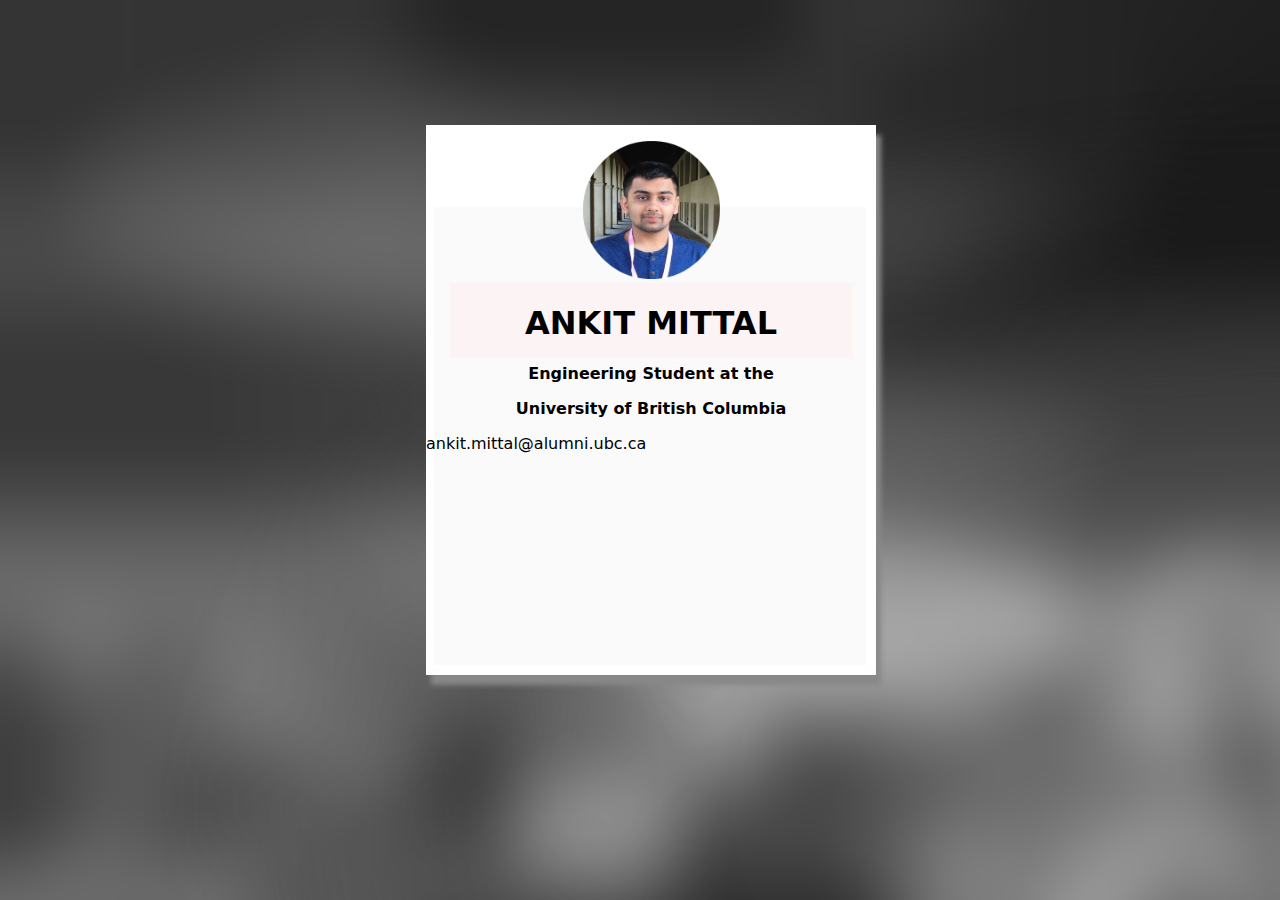
==== index.html @ fa855dae "Fourth Commit" ====
<!DOCTYPE html>
<html>
<link href="styles.css" rel="stylesheet" type="text/css">

<body>

	
	
<div class="one">
  <p1>
    <p><img src = "icon.png" alt = "xyz" width = "137" height = "138" title = "xyz" ></p>
</p1>
  <h1>ANKIT MITTAL</h1>
  <p2>
    <p><strong>Engineering Student at the </strong></p>
    <p><strong>University of British Columbia</strong></p>
  </p2>
 
    <p3> ankit.mittal@alumni.ubc.ca </p3>

  
  
  
  
</div>






<!--

<head>
<h1> ANKIT MITTAL	</h1>
	
<p class="one">Welcome! I am a first-year Engineering Student at the 
	University of British Columbia, and an IB Graduate from Brampton, ON </p1>
-

<h2>My Interests</h2>

	<p class="two">I am an aspiring Computer Engineer, with specialist in Software Development. My skills include Python, C/C++, HTML and CSS.</p>

<h3>My Experiences</h3>

	<ul>
	  <li>Swim Instructor, City of Brampton</li>
		<li>Sales Associate at Canadas Wonderland</li>
		<li>PLASP Assistant Teacher and Office Administrator</li>
	</ul>

<h4>My Projects</h4>

	<ul>
		<li>FAQ.ts, a Chat Bot to fight harassment created at HackTech. <a href=“http://www.faqts.com”>here</a> </li>	
	</ul>

<h5> This webpage is still <b>Under Construction</b> </h5>

<h5>CONTACT DETAILS</h5>

	<p> <a href = “mailto:ankit.mittal@alumni.ubc.ca”> Email me </a>  </p>
		
<p><img src = "mypic.jpg" alt = "xyz" title = "xyz" height = "93" width = "95"></p>
<p>
  
  <a href=“http://www.linkidn.com/in/ankit1765”> LINKEDIN </a></p>



-->

</body>
</html>
---- styles.css ----
body {
	font-family: "Lucida Grande", "Lucida Sans Unicode", "Lucida Sans", "DejaVu Sans", Verdana, "sans-serif";
    background-image: url("skyline.jpg");
    background-attachment: fixed;
	align-content: center
}

div.one {
	background-image: url("pic.jpg");
	width: 450px;
	height: 550px;
	box-shadow: 5px 10px 5px #888888;
	position: absolute;
 	top: 25%;
    left: 45%;	
    margin: -100px 0 0 -150px;
}


h1 {
	
	  text-align: center;
}

p1 {
	top: 10px;
	text-align: center;
}

p2 {
	color: black;
	text-align: center;
}

p3 {
	color: black;
	text-align: center;
	
}
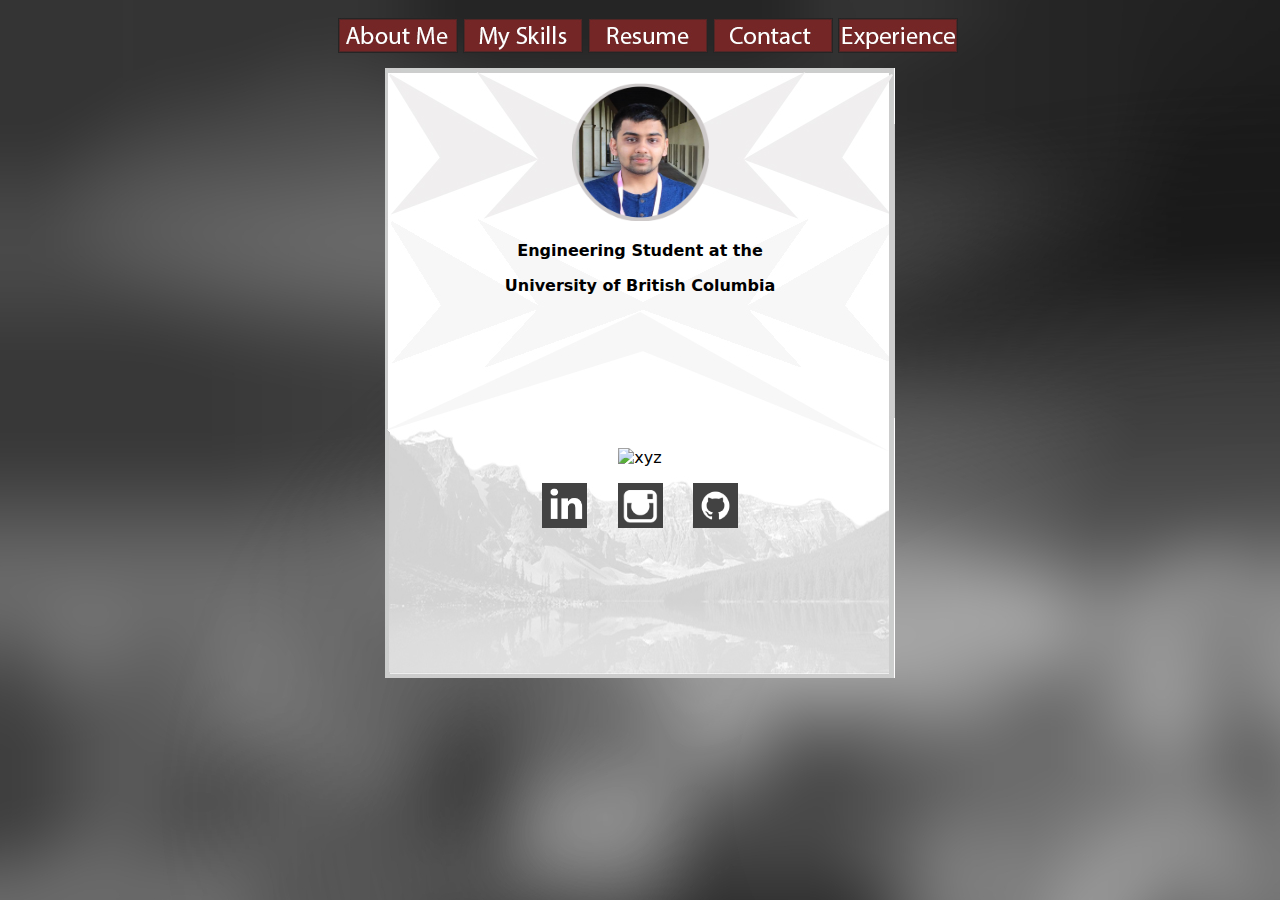
==== commit 2324ba00: "Fixed the Layout" ====
--- a/index.html
+++ b/index.html
@@ -1,28 +1,77 @@
 <!DOCTYPE html>
 <html>
+
 <link href="styles.css" rel="stylesheet" type="text/css">
 
-<body>
+<style type="text/css">
+	
+</style>
+
+<script type="text/javascript">
+
+if (screen.width <= 1000) {
+	<meta name="viewport" content="width=device-width, initial-scale=2">
+}
+
+</script>
+
+
+
+<body bgproperties="fixed">
+
+<div class="links">
+
+
+		<a class = "aboutme" href="http://www.linkedin.com/in/ankit1765"><img src = "aboutme.jpg" ></a>
+
+
+	<a class = "myskills" href="http://www.linkedin.com/in/ankit1765"><img src = "myskills.jpg" ></a>
+	
+	<a class = "resume" href="http://www.linkedin.com/in/ankit1765"><img src = "resume.jpg" ></a>
+	
+<a class = "contact" href="http://www.linkedin.com/in/ankit1765"><img src = "contact.jpg" ></a>
+	
+<a class = "experience" href="http://www.linkedin.com/in/ankit1765"><img src = "experience.jpg" ></a>
 
 	
 	
-<div class="one">
-  <p1>
-    <p><img src = "icon.png" alt = "xyz" width = "137" height = "138" title = "xyz" ></p>
-</p1>
-  <h1>ANKIT MITTAL</h1>
-  <p2>
-    <p><strong>Engineering Student at the </strong></p>
-    <p><strong>University of British Columbia</strong></p>
-  </p2>
- 
-    <p3> ankit.mittal@alumni.ubc.ca </p3>
+</div>
 
+<div class = "large">
+  <div class="page" style="left: 12px; top: 66px;"> <!--the middle box-->
   
-  
-  
-  
+	 
+    	<img class="icon" src = "icon.png" alt = "xyz" width = "137" height = "138" title = "xyz" >
+		
+	
+  		<div class = "intro">
+    		<p class="engstudent" > <strong>Engineering Student at the </strong></p>
+   		 	<p><strong>University of British Columbia</strong></p>
+  		</div> 
+  	
+		<div class = "logo">
+   		 	<p class="logo"><img src = "logowname.png" alt ="xyz" width = "250" height = "155" title = "xyz"></p>
+    	</div>
+    	
+    	<!---------->
+    	
+    	<div class="content">
+
+		<a class = "link" href="http://www.linkedin.com/in/ankit1765"><img src = "linkedin.jpg" height="45px" width="45px"></a>
+
+		<a class = "git" href="http://www.instagram.com/nkitmittal"><img src = "instagram.jpg" height="45px" width="45px"></a>
+	
+		<a class = "insta" href="http://www.github.com/ankit1765"><img src = "github.jpg" height="45px" width="45px"></a>
+
+		</div>
+		
+	</div>
+
 </div>
+
+
+
+
 
 
 
--- a/styles.css
+++ b/styles.css
@@ -1,46 +1,77 @@
-
-
 body {
 	font-family: "Lucida Grande", "Lucida Sans Unicode", "Lucida Sans", "DejaVu Sans", Verdana, "sans-serif";
     background-image: url("skyline.jpg");
     background-attachment: fixed;
-	align-content: center
+	background-repeat: no-repeat;
+	position: static;
+	align-content: center;
 }
 
-div.one {
-	background-image: url("pic.jpg");
-	width: 450px;
-	height: 550px;
-	box-shadow: 5px 10px 5px #888888;
-	position: absolute;
- 	top: 25%;
-    left: 45%;	
-    margin: -100px 0 0 -150px;
+div.links {
+	float: left;
+	width: 100%;
+	height: 35px;
+	text-align: center;
+	padding-top: 10px;
+	position: fixed;
 }
 
-
-h1 {
-	
-	  text-align: center;
+div.large {
+	float: right;
+	width: 100%;
+	height: 80%;
+	padding-top: 60px;
+	align-items: center;
 }
 
-p1 {
-	top: 10px;
+div.page {
+	background-image: url("pic.jpg");
+	width: 510px;
+	height: 610px;
+	margin: 0 auto;
+	text-align: center;
+}
+div.pagetwo {
+	background-image: url("pic.jpg");
+	width: 510px;
+	height: 610px;
+	margin: 0 auto;
+	float: left;
 	text-align: center;
 }
 
-p2 {
+img.icon {
+	padding-top: 15px;
+	
+}
+
+div.intro {
 	color: black;
 	text-align: center;
 }
 
-p3 {
-	color: black;
+div.content {
+	float: right;
+	width: 510px;
+	height: 35px;
 	text-align: center;
-	
+	padding-top: 0px;
+
 }
 
 
+div.logo {
+	text-align: center;
+	top: 100%;
+	padding-top: 121px;
+}
 
+a.link {
+	padding-right: 25px;
+}
+a.git {
 
-
+}
+a.insta {
+	padding-left: 25px;
+}
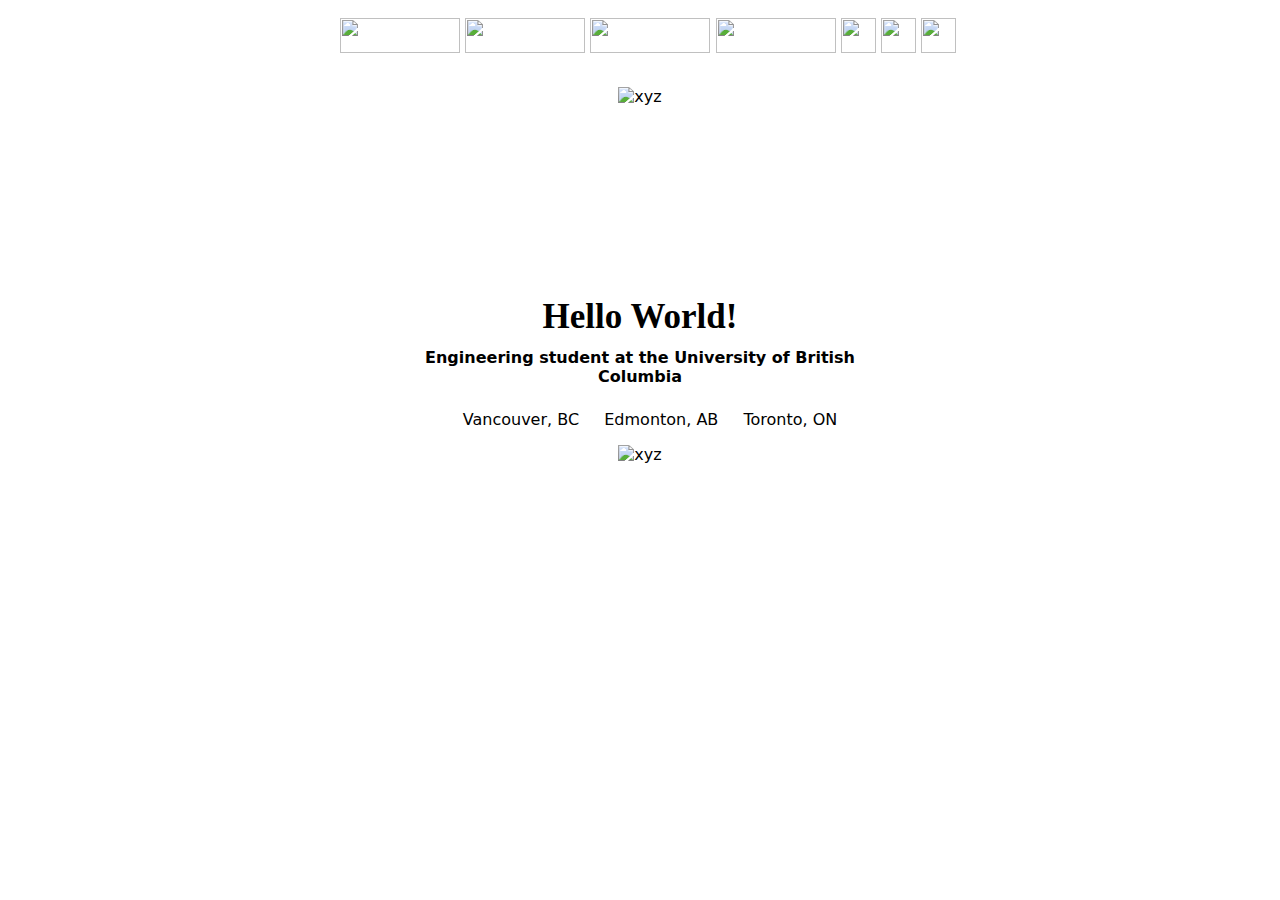
==== commit ead57d3b: "Added Aesthetics" ====
--- a/index.html
+++ b/index.html
@@ -1,124 +1,81 @@
 <!DOCTYPE html>
 <html>
+<head>
+	<link href="styles.css" rel="stylesheet" type="text/css">
 
-<link href="styles.css" rel="stylesheet" type="text/css">
+	<style type="text/css">  
+	
+	</style>
 
-<style type="text/css">
+	<script type="text/javascript">
+
+	if (screen.width <= 1000) {
+		<meta name="viewport" content="width=device-width, initial-scale=2">
+		
+	}
+
+	</script>
 	
-</style>
+	<link rel="shortcut icon" href="images/favicon.ico" type="image/x-icon">
+	
+	<title>Ankit Mittal, Engineering Student at UBC</title>
+	
+</head>
 
-<script type="text/javascript">
+	<body bgproperties="fixed">
 
-if (screen.width <= 1000) {
-	<meta name="viewport" content="width=device-width, initial-scale=2">
-}
+		<div class="links">
 
-</script>
+			<a class = "home" href="index.html"><img src = "images/home.jpg" onmouseover="this.src='images/homehover.jpg';" onmouseout="this.src='images/home.jpg';" width="120px" height="35px"></a>
+
+				<a class = "aboutme" href="about.html"><img src = "images/aboutme.jpg" onmouseover="this.src='images/abouthover.jpg';" onmouseout="this.src='images/aboutme.jpg';"  width="120px" height="35px"></a>
+
+				<a class = "resume" href="resume.html"><img src = "images/resume.jpg" onmouseover="this.src='images/resumehover.jpg';" onmouseout="this.src='images/resume.jpg';" width="120px" height="35px" ></a>
+
+				<a class = "contact" href="contact.html"><img src = "images/contact.jpg" onmouseover="this.src='images/contacthover.jpg';" onmouseout="this.src='images/contact.jpg';" width="120px" height="35px"></a>
+				
+				<a class = "linkedin" href="http://www.linkedin.com/in/ankit1765"><img src = "images/linkedin.jpg" onmouseover="this.src='images/linkedinhover.jpg';" onmouseout="this.src='images/linkedin.jpg';" height="35px" width="35px"></a>
+
+									<a class = "github" href="http://www.instagram.com/ankitmittal_"><img src = "images/instagram.jpg" onmouseover="this.src='images/instagramhover.jpg';" onmouseout="this.src='images/instagram.jpg';" height="35px" width="35px"></a>
+
+									<a class = "instagram" href="http://www.github.com/ankit1765"><img src = "images/github.jpg" onmouseover="this.src='images/githubhover.jpg';" onmouseout="this.src='images/github.jpg';" height="35px" width="35px"></a>
+
+		</div>
+
+		<div class = "widecontainer">
+
+		  <div class="titlepage" style="left: 12px; top: 66px;">
+			  
+				  <div class="iconbox">
+				    <p><img class="icon" src = "images/icon.png" alt = "xyz" width = "165" height = "170" title = "xyz" ></p>
+
+			  </div>
+			  
+      	    <div class="title">
+      	      <p class ="HelloWorld"><strong>Hello World!</strong></p>
+
+				  </div>
+		      
+		      
+	        <div class = "intro">
+	          <p><strong>Engineering student at the University of British Columbia</strong></p>
+					  <p> <img src = "images/pindrop.png" width="15px" height="23px" ></a> Vancouver, BC <img src = "images/pindrop.png" width="15px" height="23px" ></a> Edmonton, AB <img src = "images/pindrop.png" width="15px" height="23px"></a> Toronto, ON </p>
+	        </div> 
+
+		    <div class = "logo">
+
+							<p class="logo"><img src = "images/logowname.png" alt ="xyz" width = "300" height = "180" title = "xyz"></p>
+		    </div>
 
 
-
-<body bgproperties="fixed">
-
-<div class="links">
-
-
-		<a class = "aboutme" href="http://www.linkedin.com/in/ankit1765"><img src = "aboutme.jpg" ></a>
-
-
-	<a class = "myskills" href="http://www.linkedin.com/in/ankit1765"><img src = "myskills.jpg" ></a>
-	
-	<a class = "resume" href="http://www.linkedin.com/in/ankit1765"><img src = "resume.jpg" ></a>
-	
-<a class = "contact" href="http://www.linkedin.com/in/ankit1765"><img src = "contact.jpg" ></a>
-	
-<a class = "experience" href="http://www.linkedin.com/in/ankit1765"><img src = "experience.jpg" ></a>
-
-	
-	
-</div>
-
-<div class = "large">
-  <div class="page" style="left: 12px; top: 66px;"> <!--the middle box-->
-  
-	 
-    	<img class="icon" src = "icon.png" alt = "xyz" width = "137" height = "138" title = "xyz" >
-		
-	
-  		<div class = "intro">
-    		<p class="engstudent" > <strong>Engineering Student at the </strong></p>
-   		 	<p><strong>University of British Columbia</strong></p>
-  		</div> 
-  	
-		<div class = "logo">
-   		 	<p class="logo"><img src = "logowname.png" alt ="xyz" width = "250" height = "155" title = "xyz"></p>
-    	</div>
-    	
-    	<!---------->
-    	
-    	<div class="content">
-
-		<a class = "link" href="http://www.linkedin.com/in/ankit1765"><img src = "linkedin.jpg" height="45px" width="45px"></a>
-
-		<a class = "git" href="http://www.instagram.com/nkitmittal"><img src = "instagram.jpg" height="45px" width="45px"></a>
-	
-		<a class = "insta" href="http://www.github.com/ankit1765"><img src = "github.jpg" height="45px" width="45px"></a>
+					
+			</div>
+			
+			
 
 		</div>
-		
-	</div>
 
-</div>
+	</body>
+	
 
-
-
-
-
-
-
-
-
-
-<!--
-
-<head>
-<h1> ANKIT MITTAL	</h1>
-	
-<p class="one">Welcome! I am a first-year Engineering Student at the 
-	University of British Columbia, and an IB Graduate from Brampton, ON </p1>
--
-
-<h2>My Interests</h2>
-
-	<p class="two">I am an aspiring Computer Engineer, with specialist in Software Development. My skills include Python, C/C++, HTML and CSS.</p>
-
-<h3>My Experiences</h3>
-
-	<ul>
-	  <li>Swim Instructor, City of Brampton</li>
-		<li>Sales Associate at Canadas Wonderland</li>
-		<li>PLASP Assistant Teacher and Office Administrator</li>
-	</ul>
-
-<h4>My Projects</h4>
-
-	<ul>
-		<li>FAQ.ts, a Chat Bot to fight harassment created at HackTech. <a href=“http://www.faqts.com”>here</a> </li>	
-	</ul>
-
-<h5> This webpage is still <b>Under Construction</b> </h5>
-
-<h5>CONTACT DETAILS</h5>
-
-	<p> <a href = “mailto:ankit.mittal@alumni.ubc.ca”> Email me </a>  </p>
-		
-<p><img src = "mypic.jpg" alt = "xyz" title = "xyz" height = "93" width = "95"></p>
-<p>
-  
-  <a href=“http://www.linkidn.com/in/ankit1765”> LINKEDIN </a></p>
-
-
-
--->
-
-</body>
 </html>--- a/styles.css
+++ b/styles.css
@@ -1,77 +1,84 @@
+@font-face {
+   font-family: myFirstFont;
+   src: url(title.ttf);
+}
+
 body {
 	font-family: "Lucida Grande", "Lucida Sans Unicode", "Lucida Sans", "DejaVu Sans", Verdana, "sans-serif";
-    background-image: url("skyline.jpg");
+    background-image: url("images/skyline.jpg");
     background-attachment: fixed;
-	background-repeat: no-repeat;
+	background-repeat: repeat;
 	position: static;
 	align-content: center;
+	background-size: cover;
 }
 
 div.links {
 	float: left;
 	width: 100%;
-	height: 35px;
+	height: 5%;
 	text-align: center;
 	padding-top: 10px;
 	position: fixed;
 }
 
-div.large {
+div.widecontainer {
 	float: right;
 	width: 100%;
-	height: 80%;
-	padding-top: 60px;
-	align-items: center;
+	height: 100%;
+	padding-top: 5%;
+	/*align-items: center;
+	align-content: center;*/
 }
 
-div.page {
-	background-image: url("pic.jpg");
+div.titlepage {
+	
+	background-image: url("images/pic.jpg");
+	background-size:cover;
+
 	width: 510px;
-	height: 610px;
-	margin: 0 auto;
+	height: 600px;
+	margin: auto;
 	text-align: center;
+	/*top: 50%;*/
+	/*bottom: 50%;*/
+	overflow-y: auto;
 }
-div.pagetwo {
-	background-image: url("pic.jpg");
+
+div.iconbox {
 	width: 510px;
-	height: 610px;
-	margin: 0 auto;
-	float: left;
-	text-align: center;
+	height: 175px;
+	margin-top: 2px;
 }
 
 img.icon {
-	padding-top: 15px;
-	
+	margin-top: 0px;
+
 }
+
+div.title {
+	padding-top: 0px;
+	width: 510px;
+	height: 35px;
+}
+
+
+
+p.HelloWorld {
+	font-family: myFirstFont;
+	font-size: 35px;
+}
+
+
 
 div.intro {
 	color: black;
 	text-align: center;
 }
 
-div.content {
-	float: right;
-	width: 510px;
-	height: 35px;
+div.logo {
 	text-align: center;
-	padding-top: 0px;
-
+	margin-bottom: 0px;
 }
 
 
-div.logo {
-	text-align: center;
-	top: 100%;
-	padding-top: 121px;
-}
-
-a.link {
-	padding-right: 25px;
-}
-a.git {
-
-}
-a.insta {
-	padding-left: 25px;
-}
